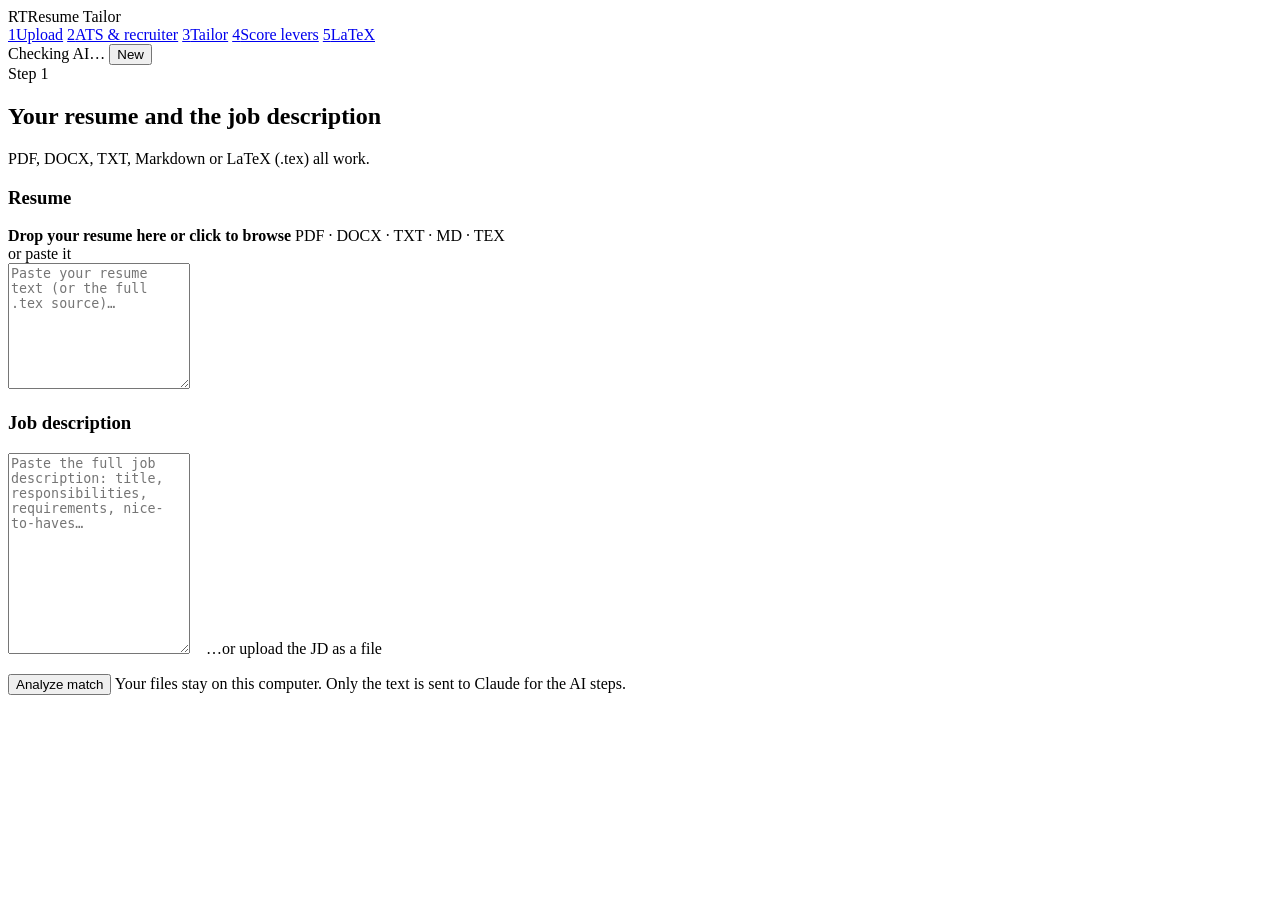
==== resume_tailor/static/index.html @ 75c347a7 "Add Resume Tailor: ATS scoring, honest iterative tailoring, LaTeX editing Local FastAPI web app with" ====
<!doctype html>
<html lang="en">
<head>
  <meta charset="utf-8">
  <meta name="viewport" content="width=device-width, initial-scale=1">
  <title>Resume Tailor</title>
  <link rel="stylesheet" href="/static/styles.css">
  <link rel="icon" href="data:image/svg+xml,<svg xmlns='http://www.w3.org/2000/svg' viewBox='0 0 32 32'><rect width='32' height='32' rx='7' fill='%232a78d6'/><text x='16' y='21' font-size='14' font-family='Arial' font-weight='700' fill='white' text-anchor='middle'>RT</text></svg>">
</head>
<body>
  <header class="topbar">
    <div class="brand"><span class="brand-mark">RT</span><span>Resume Tailor</span></div>
    <nav class="stepper" id="stepper">
      <a href="#step-upload" data-step="upload" class="active"><span class="n">1</span><span class="label">Upload</span></a>
      <a href="#step-analysis" data-step="analysis" class="locked"><span class="n">2</span><span class="label">ATS &amp; recruiter</span></a>
      <a href="#step-tailor" data-step="tailor" class="locked"><span class="n">3</span><span class="label">Tailor</span></a>
      <a href="#step-levers" data-step="levers" class="locked"><span class="n">4</span><span class="label">Score levers</span></a>
      <a href="#step-tex" data-step="tex" class="locked"><span class="n">5</span><span class="label">LaTeX</span></a>
    </nav>
    <div class="top-actions">
      <span class="pill model" id="aiPill">Checking AI…</span>
      <button class="btn sm ghost" id="newBtn" title="Start a new analysis">New</button>
    </div>
  </header>

  <main>
    <!-- 1. Upload -->
    <section id="step-upload">
      <div class="section-head">
        <div>
          <div class="eyebrow">Step 1</div>
          <h2>Your resume and the job description</h2>
        </div>
        <p>PDF, DOCX, TXT, Markdown or LaTeX (.tex) all work.</p>
      </div>
      <div class="grid-2">
        <div class="card stack">
          <h3>Resume</h3>
          <label class="dropzone" id="resumeDrop">
            <input type="file" id="resumeFile" accept=".pdf,.docx,.txt,.md,.markdown,.tex,.rtf" hidden>
            <strong id="resumeDropTitle">Drop your resume here or click to browse</strong>
            <span class="small muted" id="resumeDropSub">PDF · DOCX · TXT · MD · TEX</span>
          </label>
          <div class="or">or paste it</div>
          <textarea id="resumeText" rows="8" placeholder="Paste your resume text (or the full .tex source)…"></textarea>
        </div>
        <div class="card stack">
          <h3>Job description</h3>
          <textarea id="jdText" rows="13" placeholder="Paste the full job description: title, responsibilities, requirements, nice-to-haves…"></textarea>
          <label class="dropzone" id="jdDrop" style="padding:12px">
            <input type="file" id="jdFile" accept=".pdf,.docx,.txt,.md" hidden>
            <span class="small" id="jdDropTitle">…or upload the JD as a file</span>
          </label>
        </div>
      </div>
      <div class="row" style="margin-top:16px">
        <button class="btn primary" id="analyzeBtn"><span class="spinner spin"></span>Analyze match</button>
        <span class="small muted" id="uploadHint">Your files stay on this computer. Only the text is sent to Claude for the AI steps.</span>
      </div>
    </section>

    <!-- 2. Analysis -->
    <section id="step-analysis" hidden>
      <div class="section-head">
        <div>
          <div class="eyebrow">Step 2</div>
          <h2>ATS score &amp; senior recruiter review</h2>
        </div>
        <p id="analysisSub">Score of your original resume against this JD.</p>
      </div>
      <div class="grid-analysis">
        <div class="card" id="atsCard"></div>
        <div class="card" id="recruiterCard"></div>
      </div>
      <div class="card" style="margin-top:16px">
        <div class="row" style="margin-bottom:10px">
          <h3>JD keywords</h3>
          <span class="small muted" id="kwSub"></span>
        </div>
        <div class="kw-groups" id="kwGroups"></div>
      </div>
    </section>

    <!-- 3. Tailor -->
    <section id="step-tailor" hidden>
      <div class="section-head">
        <div>
          <div class="eyebrow">Step 3</div>
          <h2>Tailor in iterations, with a live preview</h2>
        </div>
        <p>Each pass is scored by the same ATS engine. Target band: <b id="targetLabel">82–85</b>.</p>
      </div>
      <div class="tailor-layout">
        <div class="card preview-card">
          <div class="preview-toolbar">
            <strong id="previewTitle">Original</strong>
            <span class="small muted" id="previewMeta"></span>
            <span class="spacer"></span>
            <div class="segmented" id="viewMode">
              <button data-mode="prev" class="on">Changes</button>
              <button data-mode="original">vs original</button>
              <button data-mode="clean">Clean</button>
            </div>
            <label class="small row" style="gap:4px"><input type="checkbox" id="hlKeywords" checked> keywords</label>
            <button class="btn sm" id="editBtn">Edit</button>
            <a class="btn sm" id="downloadMd" href="#">.md</a>
          </div>
          <div class="preview-body" id="previewBody"><div class="paper" id="paper"></div></div>
        </div>

        <div class="stack">
          <div class="card">
            <div class="row" style="margin-bottom:6px">
              <h3>Score by iteration</h3>
              <span class="spacer"></span>
              <span class="small muted" id="deltaLabel"></span>
            </div>
            <div class="legend" id="chartLegend"></div>
            <div class="chart-wrap" id="chart"></div>
            <div class="versions" id="versions"></div>
            <div class="row" id="viewingNote" style="margin-top:10px" hidden>
              <span class="small muted">You're viewing an older version.</span>
              <button class="btn sm" id="revertBtn">Continue from this version</button>
            </div>
          </div>

          <div class="card stack">
            <div class="row">
              <button class="btn primary" id="autoBtn"><span class="spinner spin"></span>Auto-tailor to 82–85</button>
              <button class="btn" id="stepBtn"><span class="spinner spin"></span>Run one iteration</button>
              <select id="phaseSelect" title="What the next iteration focuses on">
                <option value="">Next phase (auto)</option>
                <option value="alignment">Alignment &amp; keywords</option>
                <option value="impact">Impact (X-Y-Z bullets)</option>
                <option value="polish">Polish &amp; naturalness</option>
                <option value="refine">Refine gaps</option>
                <option value="custom">Only my instructions</option>
              </select>
            </div>
            <div class="small muted" id="nextPhaseHint"></div>
            <label class="field">Instructions for the tailor (kept for later iterations)
              <textarea id="instructions" rows="3" placeholder="e.g. Keep it to one page. Emphasize my Python backend work. Don't change my summary tone."></textarea>
            </label>
            <label class="field">Add a true fact the resume doesn't show yet
              <textarea id="factNote" rows="2" placeholder="e.g. At Brightline I also set up Docker-based local environments for 6 engineers."></textarea>
            </label>
            <div class="summary-box" id="phaseSummary" hidden></div>
          </div>

          <details class="panel" id="qPanel" open>
            <summary>Questions for real numbers <span class="count" id="qCount">0</span></summary>
            <div class="inner" id="questions"><div class="empty">Questions appear here after an iteration, when a bullet needs a real metric.</div></div>
          </details>
          <details class="panel" id="flagPanel" open>
            <summary>Honesty checks <span class="count" id="flagCount">0</span></summary>
            <div class="inner" id="flags"><div class="empty">No issues.</div></div>
          </details>
          <details class="panel" id="changePanel">
            <summary>What changed <span class="count" id="changeCount">0</span></summary>
            <div class="inner" id="changes"><div class="empty">Run an iteration to see changes.</div></div>
          </details>
          <details class="panel" id="kwEvidencePanel">
            <summary>Keywords added / skipped <span class="count" id="kwEvidenceCount">0</span></summary>
            <div class="inner" id="kwEvidence"><div class="empty">—</div></div>
          </details>
          <div class="row">
            <button class="btn" id="recheckBtn"><span class="spinner spin"></span>Ask the recruiter about this version</button>
          </div>
        </div>
      </div>
    </section>

    <!-- 4. Levers -->
    <section id="step-levers" hidden>
      <div class="section-head">
        <div>
          <div class="eyebrow">Step 4</div>
          <h2>5 things that move your score</h2>
        </div>
        <p>Projected scores are computed by re-scoring with each change applied. You decide what you can honestly claim.</p>
      </div>
      <div class="card">
        <div class="bundles" id="bundles"></div>
        <div class="levers" id="levers"></div>
        <div class="row" style="margin-top:16px">
          <button class="btn primary" id="applyConfirmBtn" disabled><span class="spinner spin"></span>Apply my confirmations</button>
          <button class="btn" id="toTexBtn">I'm happy with it — go to LaTeX</button>
          <span class="small muted" id="confirmHint">Pick “I have this” or “I don't” on the cards that need your call.</span>
        </div>
      </div>
    </section>

    <!-- 5. LaTeX -->
    <section id="step-tex" hidden>
      <div class="section-head">
        <div>
          <div class="eyebrow">Step 5</div>
          <h2>Update your Overleaf .tex</h2>
        </div>
        <p>Your template stays intact; only the content changes. Paste the result back into Overleaf.</p>
      </div>
      <div class="grid-2">
        <div class="card stack">
          <h3>Your current .tex</h3>
          <p class="small muted">In Overleaf: open <b>main.tex</b>, select all, copy. Or Menu → Download → Source and upload the .tex file.</p>
          <label class="dropzone" id="texDrop">
            <input type="file" id="texFile" accept=".tex" hidden>
            <strong id="texDropTitle">Drop your .tex file here or click to browse</strong>
          </label>
          <div class="or">or paste it</div>
          <textarea id="texText" rows="10" spellcheck="false" style="font-family:var(--mono);font-size:12.5px" placeholder="\documentclass{article} …"></textarea>
          <div class="row">
            <button class="btn primary" id="texBtn"><span class="spinner spin"></span>Generate tailored .tex</button>
            <span class="small muted" id="texHint"></span>
          </div>
        </div>
        <div class="card stack" id="texResult">
          <h3>Result</h3>
          <div class="empty">The tailored .tex appears here, with compile checks and its ATS score.</div>
        </div>
      </div>
      <div class="card stack" id="texCodeCard" style="margin-top:16px" hidden>
        <div class="row">
          <h3>resume_tailored.tex</h3>
          <span class="spacer"></span>
          <div class="segmented" id="texView">
            <button data-mode="code" class="on">File</button>
            <button data-mode="diff">Changes</button>
          </div>
          <button class="btn sm primary" id="copyTex">Copy</button>
          <a class="btn sm" id="downloadTex" href="#">Download .tex</a>
        </div>
        <pre class="code" id="texCode"></pre>
      </div>
    </section>
  </main>

  <div class="activity" id="activity" hidden><span class="spinner" id="activitySpin"></span><span id="activityText"></span><button id="activityClose" title="Dismiss">×</button></div>

  <script src="/static/app.js"></script>
</body>
</html>
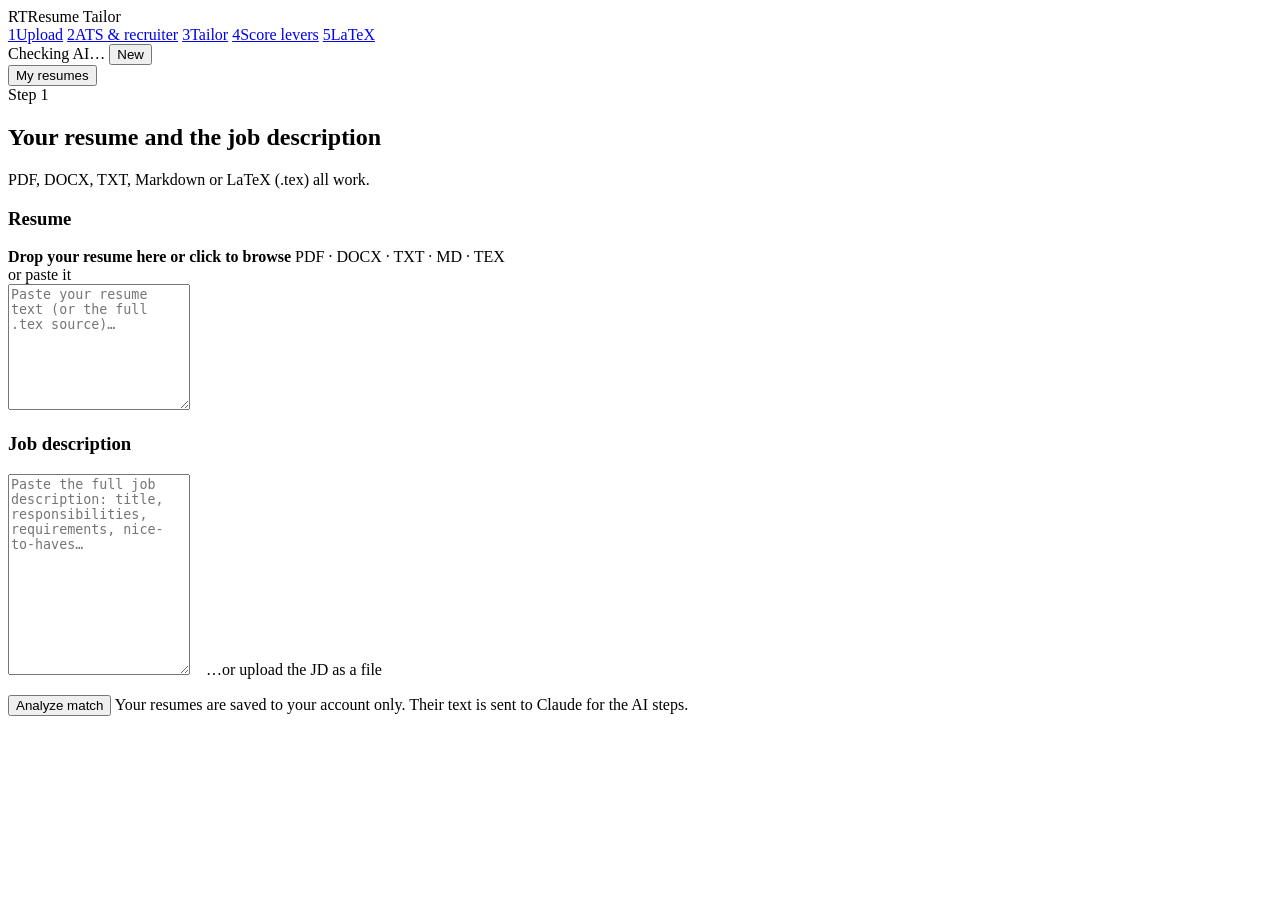
==== commit 04a3dd01: "Add accounts with admin approval and free Render + Neon deployment - Sign-in required when hosted; n" ====
--- a/resume_tailor/static/index.html
+++ b/resume_tailor/static/index.html
@@ -20,6 +20,19 @@
     <div class="top-actions">
       <span class="pill model" id="aiPill">Checking AI…</span>
       <button class="btn sm ghost" id="newBtn" title="Start a new analysis">New</button>
+      <div class="menu-wrap">
+        <button class="btn sm ghost" id="historyBtn" title="Your saved resumes">My resumes</button>
+        <div class="menu card" id="historyMenu" hidden></div>
+      </div>
+      <a class="btn sm ghost" id="adminLink" href="/admin" hidden>Admin <span class="count hot" id="pendingCount" hidden></span></a>
+      <div class="menu-wrap">
+        <button class="btn sm ghost avatar" id="userBtn" hidden></button>
+        <div class="menu card" id="userMenu" hidden>
+          <div class="small" id="userEmail"></div>
+          <div class="tiny muted" id="usageInfo"></div>
+          <button class="btn sm" id="logoutBtn">Sign out</button>
+        </div>
+      </div>
     </div>
   </header>
 
@@ -55,7 +68,7 @@
       </div>
       <div class="row" style="margin-top:16px">
         <button class="btn primary" id="analyzeBtn"><span class="spinner spin"></span>Analyze match</button>
-        <span class="small muted" id="uploadHint">Your files stay on this computer. Only the text is sent to Claude for the AI steps.</span>
+        <span class="small muted" id="uploadHint">Your resumes are saved to your account only. Their text is sent to Claude for the AI steps.</span>
       </div>
     </section>
 
